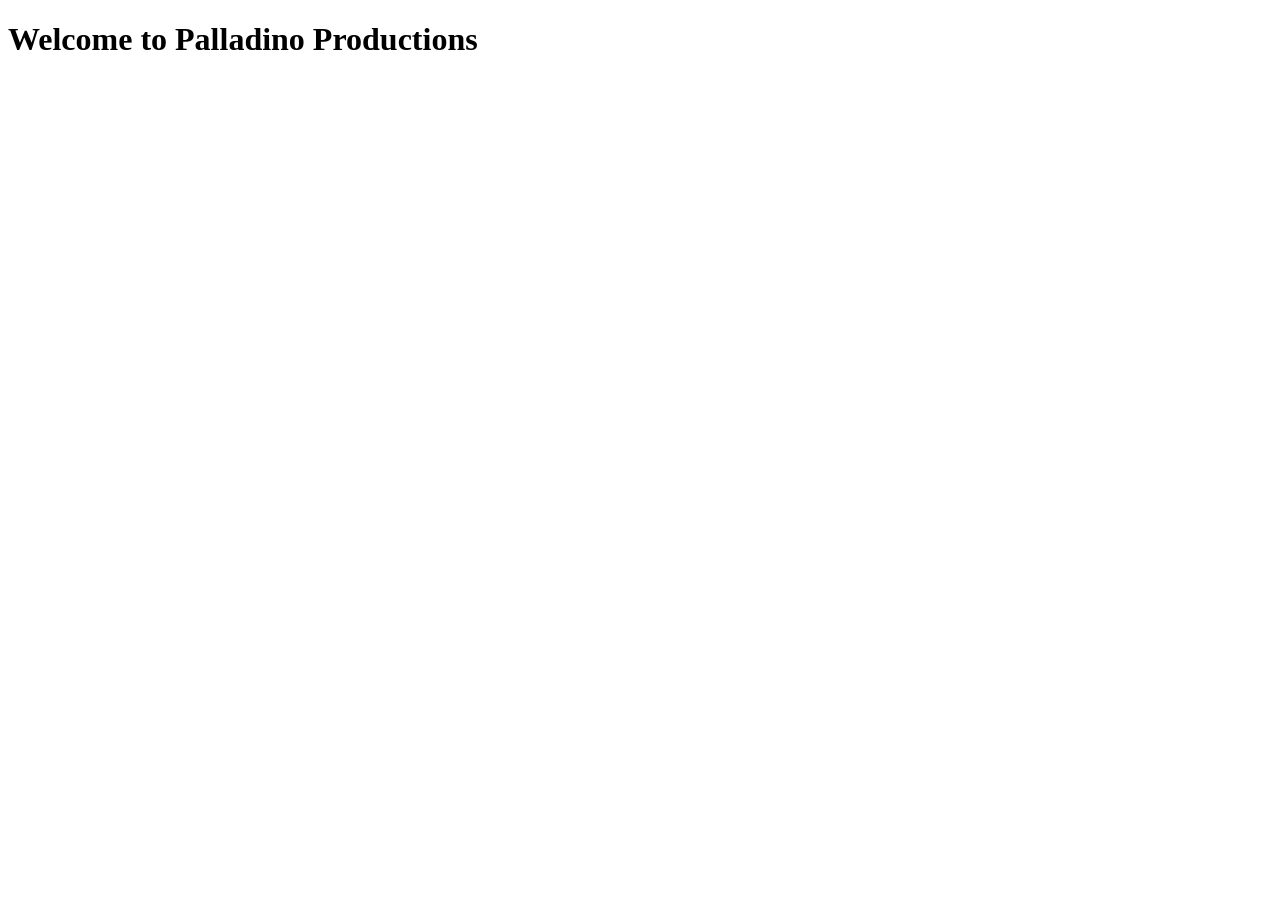
==== index.html @ 3f084437 "Create index.html with basic HTML structure" ====
<!DOCTYPE html>
<html lang="en">
<head>
    <meta charset="UTF-8">
    <meta name="viewport" content="width=device-width, initial-scale=1.0">
    <title>Home</title>
    <link rel="stylesheet" href="style.css">
</head>
<body>
    <h1>Welcome to Palladino Productions</h1>
</body>
</html>
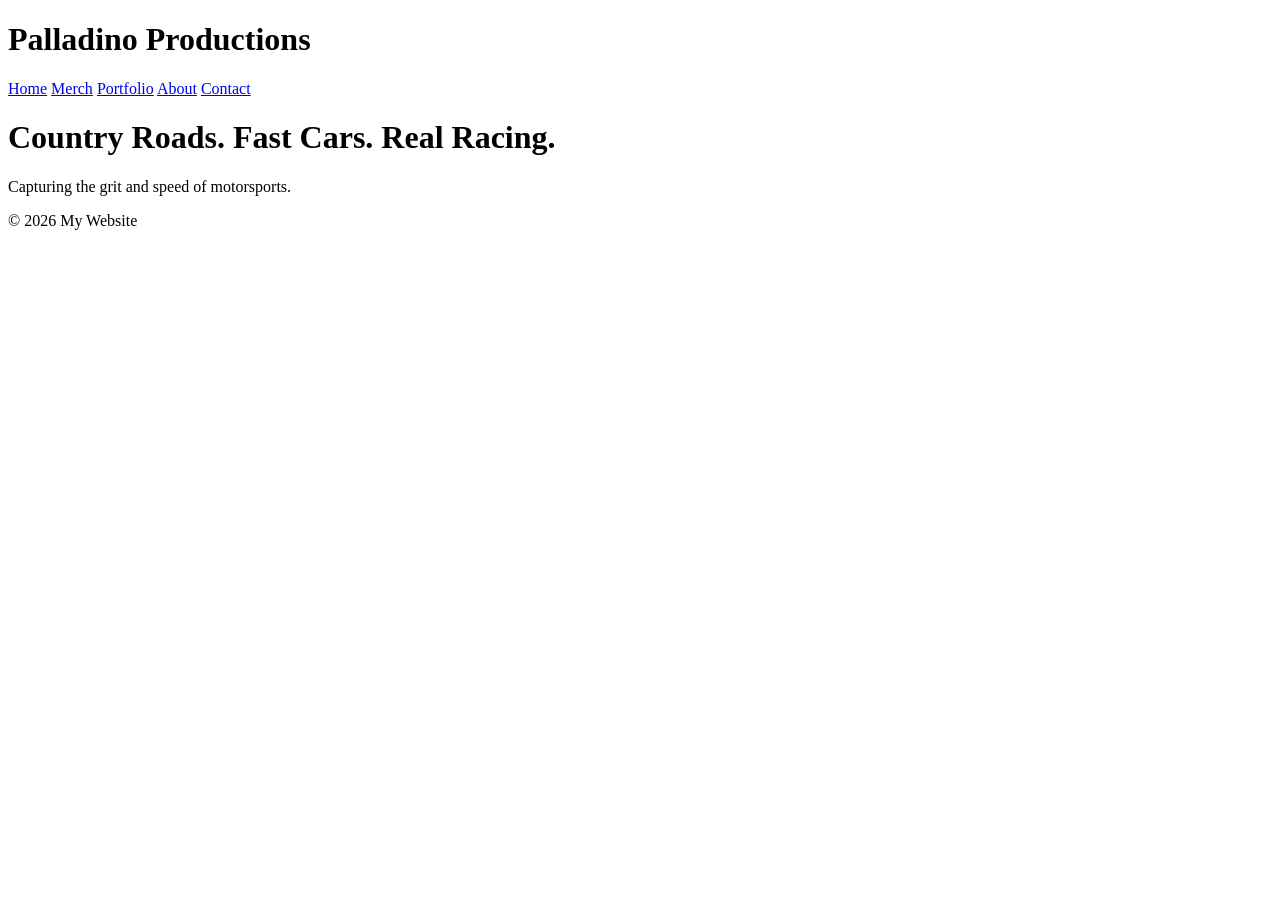
==== commit 93871bea: "Revamp index.html structure and content" ====
--- a/index.html
+++ b/index.html
@@ -1,12 +1,31 @@
 <!DOCTYPE html>
-<html lang="en">
+<html>
 <head>
-    <meta charset="UTF-8">
-    <meta name="viewport" content="width=device-width, initial-scale=1.0">
     <title>Home</title>
     <link rel="stylesheet" href="style.css">
 </head>
 <body>
-    <h1>Welcome to Palladino Productions</h1>
+
+<header>
+    <h1>Palladino Productions</h1>
+</header>
+
+<nav>
+    <a href="index.html">Home</a>
+    <a href="merch.html">Merch</a>
+    <a href="portfolio.html">Portfolio</a>
+    <a href="about.html">About</a>
+    <a href="contact.html">Contact</a>
+</nav>
+
+<div class="container">
+    <h1>Country Roads. Fast Cars. Real Racing.</h1>
+    <p>Capturing the grit and speed of motorsports.</p>
+</div>
+
+<footer>
+    <p>© 2026 My Website</p>
+</footer>
+
 </body>
-</html>+</html>
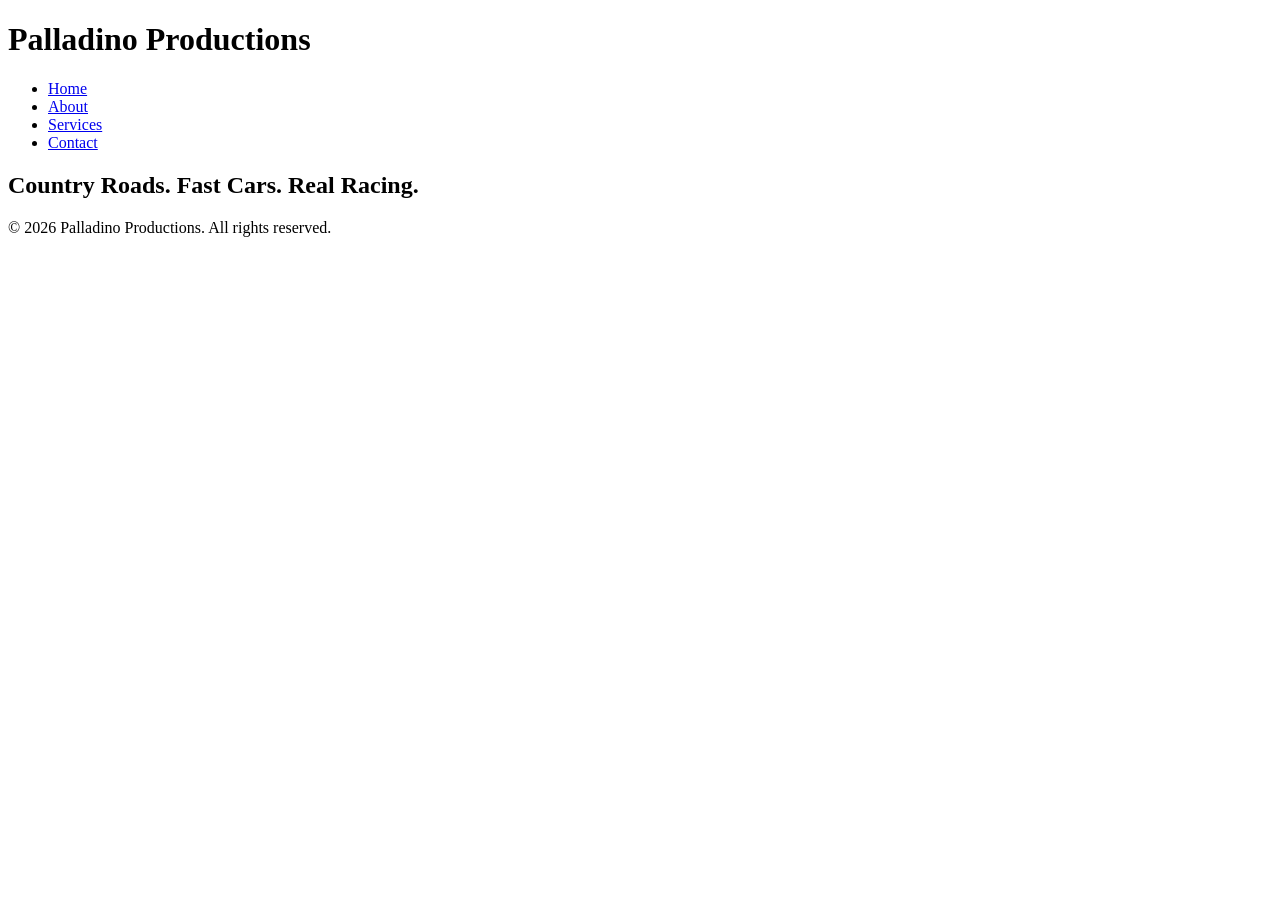
==== commit 707d264e: "Update index.html" ====
--- a/index.html
+++ b/index.html
@@ -1,31 +1,27 @@
 <!DOCTYPE html>
-<html>
+<html lang="en">
 <head>
-    <title>Home</title>
-    <link rel="stylesheet" href="style.css">
+    <meta charset="UTF-8">
+    <meta name="viewport" content="width=device-width, initial-scale=1.0">
+    <title>Palladino Productions</title>
 </head>
 <body>
-
-<header>
-    <h1>Palladino Productions</h1>
-</header>
-
-<nav>
-    <a href="index.html">Home</a>
-    <a href="merch.html">Merch</a>
-    <a href="portfolio.html">Portfolio</a>
-    <a href="about.html">About</a>
-    <a href="contact.html">Contact</a>
-</nav>
-
-<div class="container">
-    <h1>Country Roads. Fast Cars. Real Racing.</h1>
-    <p>Capturing the grit and speed of motorsports.</p>
-</div>
-
-<footer>
-    <p>© 2026 My Website</p>
-</footer>
-
+    <header>
+        <h1>Palladino Productions</h1>
+        <nav>
+            <ul>
+                <li><a href="#">Home</a></li>
+                <li><a href="#">About</a></li>
+                <li><a href="#">Services</a></li>
+                <li><a href="#">Contact</a></li>
+            </ul>
+        </nav>
+    </header>
+    <main>
+        <h2>Country Roads. Fast Cars. Real Racing.</h2>
+    </main>
+    <footer>
+        <p>&copy; 2026 Palladino Productions. All rights reserved.</p>
+    </footer>
 </body>
 </html>
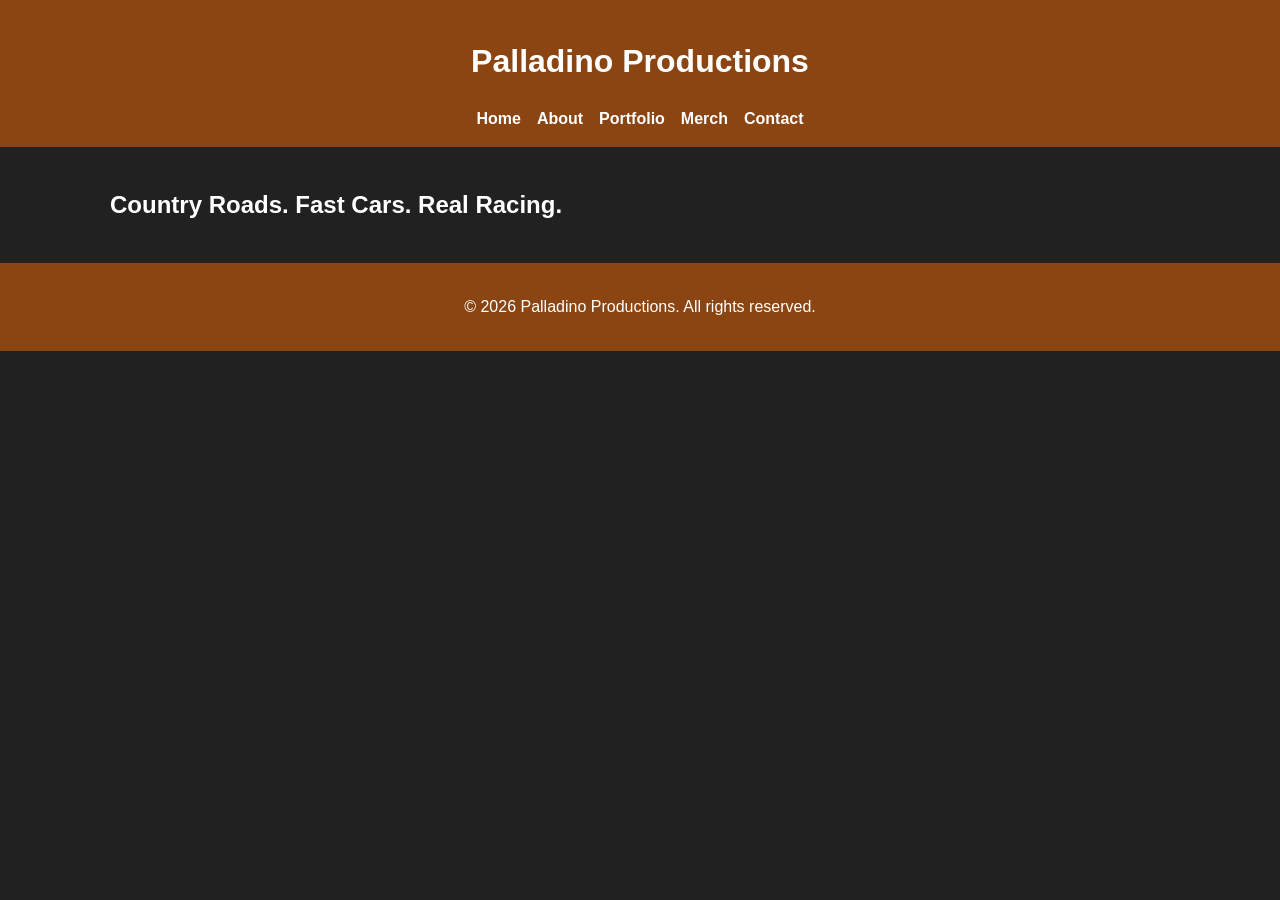
==== commit 0400af23: "Polish site layout and fix remaining design inconsistencies" ====
--- a/index.html
+++ b/index.html
@@ -4,16 +4,18 @@
     <meta charset="UTF-8">
     <meta name="viewport" content="width=device-width, initial-scale=1.0">
     <title>Palladino Productions</title>
+    <link rel="stylesheet" href="style.css">
 </head>
 <body>
     <header>
         <h1>Palladino Productions</h1>
         <nav>
             <ul>
-                <li><a href="#">Home</a></li>
-                <li><a href="#">About</a></li>
-                <li><a href="#">Services</a></li>
-                <li><a href="#">Contact</a></li>
+                <li><a href="index.html">Home</a></li>
+                <li><a href="about.html">About</a></li>
+                <li><a href="portfolio.html">Portfolio</a></li>
+                <li><a href="merch.html">Merch</a></li>
+                <li><a href="contact.html">Contact</a></li>
             </ul>
         </nav>
     </header>
--- a/style.css
+++ b/style.css
@@ -0,0 +1,118 @@
+:root {
+    --bg: #212121;
+    --surface: #2f2f2f;
+    --text: #ffffff;
+    --brand-brown: #8b4513;
+    --brand-orange: #ff7f50;
+}
+
+* {
+    box-sizing: border-box;
+}
+
+body {
+    margin: 0;
+    background-color: var(--bg);
+    color: var(--text);
+    font-family: Arial, sans-serif;
+    line-height: 1.5;
+}
+
+header,
+footer {
+    background-color: var(--brand-brown);
+    color: var(--text);
+    text-align: center;
+    padding: 1rem;
+}
+
+main {
+    max-width: 1100px;
+    margin: 0 auto;
+    padding: 1.25rem;
+}
+
+nav ul {
+    list-style: none;
+    display: flex;
+    flex-wrap: wrap;
+    gap: 1rem;
+    justify-content: center;
+    margin: 0.75rem 0 0;
+    padding: 0;
+}
+
+nav a {
+    color: var(--text);
+    text-decoration: none;
+    font-weight: 700;
+}
+
+nav a:hover,
+nav a:focus-visible {
+    color: var(--brand-orange);
+}
+
+.grid {
+    display: grid;
+    grid-template-columns: repeat(auto-fill, minmax(220px, 1fr));
+    gap: 20px;
+}
+
+.albums {
+    display: grid;
+    gap: 1rem;
+}
+
+.card,
+.product,
+.album {
+    background-color: var(--surface);
+    border-radius: 8px;
+    padding: 15px;
+}
+
+.product + .product,
+.album + .album {
+    margin-top: 1rem;
+}
+
+img {
+    width: 100%;
+    height: auto;
+    border-radius: 6px;
+    display: block;
+}
+
+a.button,
+button {
+    background-color: var(--brand-orange);
+    color: var(--text);
+    padding: 10px 20px;
+    border: none;
+    border-radius: 5px;
+    cursor: pointer;
+    text-align: center;
+    text-decoration: none;
+    display: inline-block;
+}
+
+a.button:hover,
+button:hover {
+    opacity: 0.9;
+}
+
+input,
+textarea {
+    width: 100%;
+    max-width: 500px;
+    padding: 0.5rem;
+    border-radius: 5px;
+    border: 1px solid #555;
+    background: #111;
+    color: #fff;
+}
+
+textarea {
+    min-height: 120px;
+}
